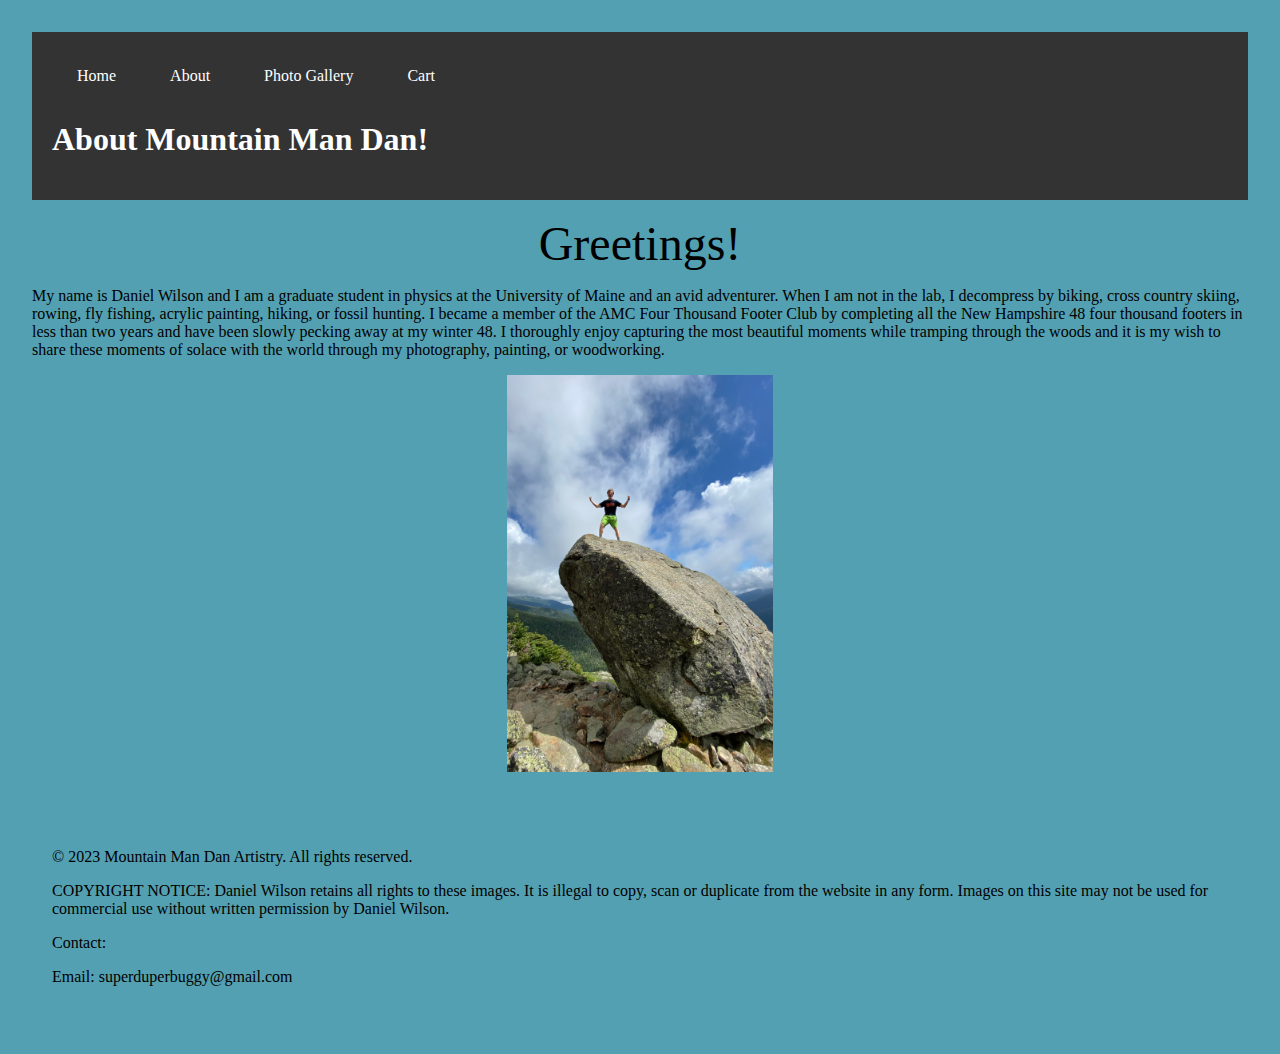
==== about.html @ c294919c "Add files via upload" ====
<!DOCTYPE html>

<html lang="en">
    <style>
        a:link, a:visited {
          color: white;
          padding: 15px 25px;
          text-align: center;
          text-decoration: none;
          display: inline-block;
        }
        
        a:hover, a:active {
          background-color: red;
        }
        
        body {margin: 2.5%; font-family:fantasy}
        
        header, main, footer {
          padding: 20px;
        }
        
        header {
          background-color: #333;
          color: #FFFFFF;
        }
        </style>
        
        <link rel="stylesheet" target="_blank" ref="noopener" href="mainpage.css">
        <meta name="viewport" content="width=device width, initial-scale=1">
        
        
        <header>
            <nav>
              <a href="./index.html">Home</a>
              <a href="./about.html">About</a>
              <a href="./images.html">Photo Gallery</a>
              <a href="./checkout.html">Cart</a>
            </nav>
              <h1>About Mountain Man Dan!
                <!-- <img src="Supporting Images/IMG_7976.JPG" title="Dan and Emily" width="150" height="150" padding:100px> -->
              </h1>
              
          </header>


<head>
    <meta charset="UTF-8">
    <link rel="stylesheet" target="_blank" ref="noopener" href="mainpage.css">
    <meta name="viewport" content="width=device width, initial-scale=1">


</head>

<body>
    <center>
    <p></p><font size="14">
        Greetings!
    </font>
    </center>
    <p>My name is Daniel Wilson and I am a graduate student in physics at the University of Maine and an avid adventurer.
        When I am not in the lab, I decompress by biking, cross country skiing, rowing, fly fishing, acrylic painting, hiking, or fossil hunting.
        I became a member of the AMC Four Thousand Footer Club by completing all the New Hampshire 48 four thousand footers in less than two years and have been slowly pecking away at my winter 48.
        I thoroughly enjoy capturing the most beautiful moments while tramping through the woods and it is my wish to share these moments of solace with the world through my photography, painting, or woodworking.
    </p>
    <center>
    <img id="midimage" src="Supporting Images/IMG_2544.jpeg" width="266" height="398">
    </center>
</body>


<footer>
  <br></br>
<p>&copy; 2023 Mountain Man Dan Artistry. All rights reserved.</p>
<p>COPYRIGHT NOTICE:
Daniel Wilson retains all rights to these images. It is illegal to copy, scan or duplicate from the website in any form.

Images on this site may not be used for commercial use without written permission by Daniel Wilson.</p>
<p>Contact: 
<p>Email: superduperbuggy@gmail.com</p></p>
</footer>
</html>
---- mainpage.css ----
/* p {background-color: darkolivegreen;} */
/* p @font-face {font-family: Merienda; src: url(https://fonts.googleapis.com/css?family=Merienda.com); font-style:normal;}
*header {font-family:Impact, Haettenschweiler, 'Arial Narrow Bold', sans-serif} */
p { font-family:fantasy}
body { background-color: rgb(84, 160, 179);}
/*body {background-image: }*/

#midimage {height: 17%;}
@media only screen and (max-height: 400px) {#midimage{height: 300px;}}
@media only screen and (max-height: 300px) {#midimage {max-height: 300px;height: 100%;}}

.column {float: left;width: 25%;padding: 10px;}
.column img {cursor: pointer;}
.row:after {
    content: "";
    display: table;clear: both;}

.container {position: relative; display: none;}
#imgtext {
    position: absolute;
    bottom: 15px;
    left: 15px;
    color: white;
    font-size: 20px;}
.closebtn {
    position: absolute;
    top: 10px;
    right: 15px;     
    color: white;
    font-size: 35px;
    cursor: pointer;}
---- mainpage.css ----
/* p {background-color: darkolivegreen;} */
/* p @font-face {font-family: Merienda; src: url(https://fonts.googleapis.com/css?family=Merienda.com); font-style:normal;}
*header {font-family:Impact, Haettenschweiler, 'Arial Narrow Bold', sans-serif} */
p { font-family:fantasy}
body { background-color: rgb(84, 160, 179);}
/*body {background-image: }*/

#midimage {height: 17%;}
@media only screen and (max-height: 400px) {#midimage{height: 300px;}}
@media only screen and (max-height: 300px) {#midimage {max-height: 300px;height: 100%;}}

.column {float: left;width: 25%;padding: 10px;}
.column img {cursor: pointer;}
.row:after {
    content: "";
    display: table;clear: both;}

.container {position: relative; display: none;}
#imgtext {
    position: absolute;
    bottom: 15px;
    left: 15px;
    color: white;
    font-size: 20px;}
.closebtn {
    position: absolute;
    top: 10px;
    right: 15px;     
    color: white;
    font-size: 35px;
    cursor: pointer;}
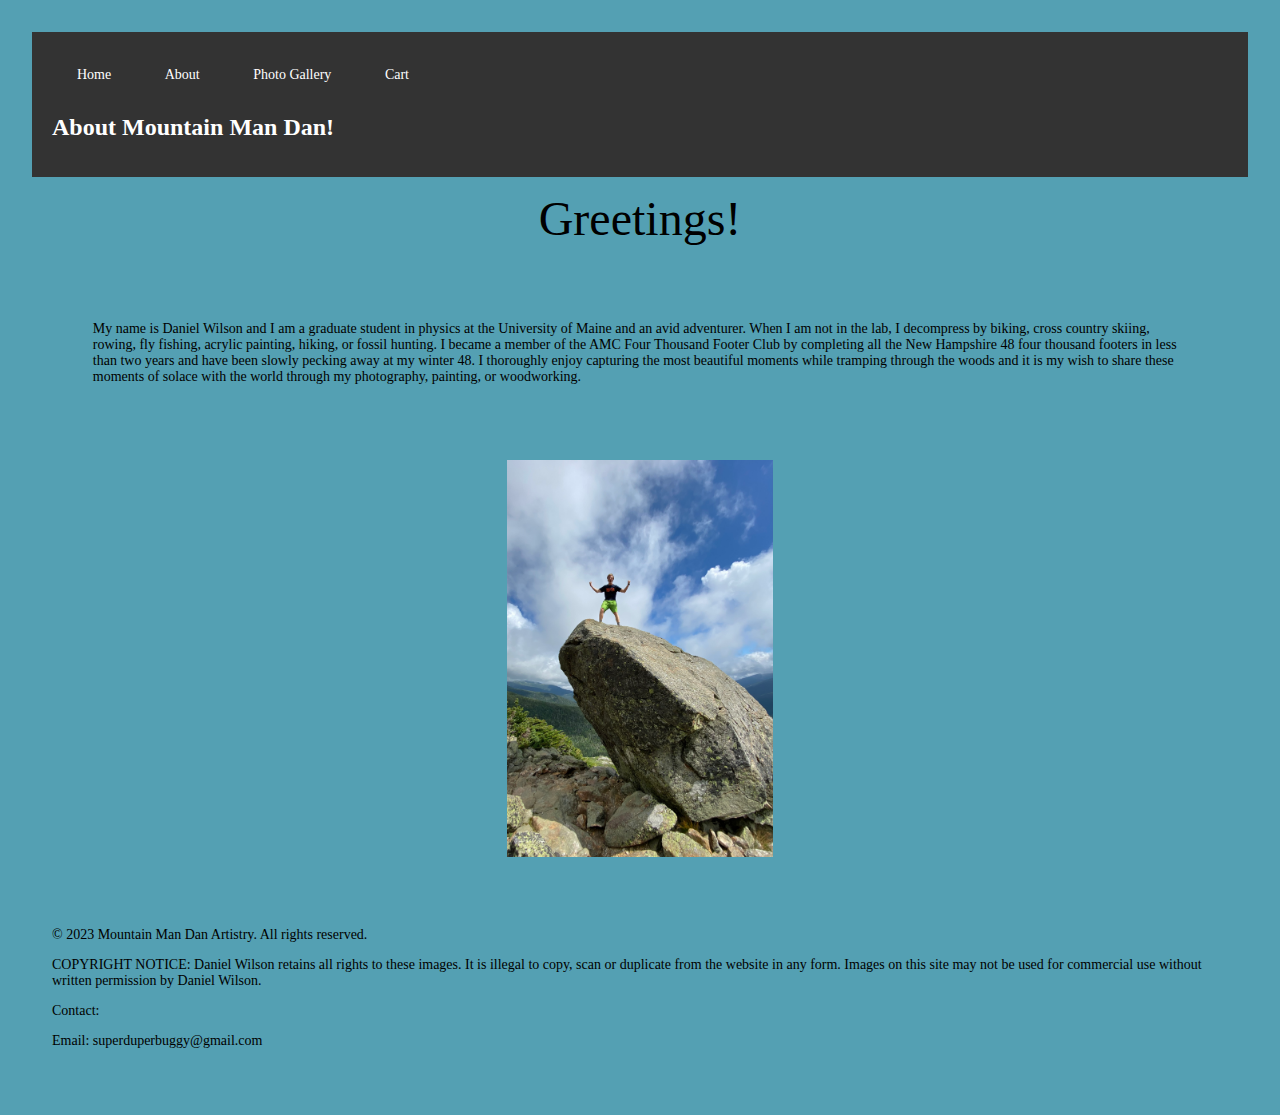
==== commit 3263b5db: "Add files via upload" ====
--- a/about.html
+++ b/about.html
@@ -1,36 +1,47 @@
 <!DOCTYPE html>
+<html lang="en">
+<head>
+  <style>
+    a:link, a:visited {
+      color: white;
+      padding: 15px 25px;
+      text-align: center;
+      text-decoration: none;
+      display: inline-block;
+      font-family: "papyrus", fantasy;
+    }
 
-<html lang="en">
-    <style>
-        a:link, a:visited {
-          color: white;
-          padding: 15px 25px;
-          text-align: center;
-          text-decoration: none;
-          display: inline-block;
-        }
-        
-        a:hover, a:active {
-          background-color: red;
-        }
-        
-        body {margin: 2.5%; font-family:fantasy}
-        
-        header, main, footer {
-          padding: 20px;
-        }
+    a:hover, a:active {
+      background-color: red;
+    }
+
+    body {
+      margin: 2.5%;
+      font-family: "papyrus", fantasy;
+      font-size: 14px;
+    }
+
+    header, main, footer {
+      padding: 20px;
+      font-family: "papyrus", fantasy;
+    }
+      /* Font sizing */
+      @media (min-width: 1380px) {body {font-size: 16px;} h1 {font-size:32px;}}
+      @media (max-width: 1380px) {body {font-size: 14px;} h1 {font-size:24px;}}
+      @media (max-width: 700px) {body {font-size: 12px;} h1 {font-size:18px;}}
+      @media (max-width: 300px) {body {font-size: 10px;} h1 {font-size:15px;}}
         
         header {
           background-color: #333;
           color: #FFFFFF;
         }
-        </style>
+  </style>
         
-        <link rel="stylesheet" target="_blank" ref="noopener" href="mainpage.css">
-        <meta name="viewport" content="width=device width, initial-scale=1">
+  <link rel="stylesheet" target="_blank" ref="noopener" href="mainpage.css">
+  <meta name="viewport" content="width=device width, initial-scale=1">
         
         
-        <header>
+  <header>
             <nav>
               <a href="./index.html">Home</a>
               <a href="./about.html">About</a>
@@ -41,7 +52,7 @@
                 <!-- <img src="Supporting Images/IMG_7976.JPG" title="Dan and Emily" width="150" height="150" padding:100px> -->
               </h1>
               
-          </header>
+  </header>
 
 
 <head>
@@ -58,7 +69,7 @@
         Greetings!
     </font>
     </center>
-    <p>My name is Daniel Wilson and I am a graduate student in physics at the University of Maine and an avid adventurer.
+    <p style="padding: 5%">My name is Daniel Wilson and I am a graduate student in physics at the University of Maine and an avid adventurer.
         When I am not in the lab, I decompress by biking, cross country skiing, rowing, fly fishing, acrylic painting, hiking, or fossil hunting.
         I became a member of the AMC Four Thousand Footer Club by completing all the New Hampshire 48 four thousand footers in less than two years and have been slowly pecking away at my winter 48.
         I thoroughly enjoy capturing the most beautiful moments while tramping through the woods and it is my wish to share these moments of solace with the world through my photography, painting, or woodworking.
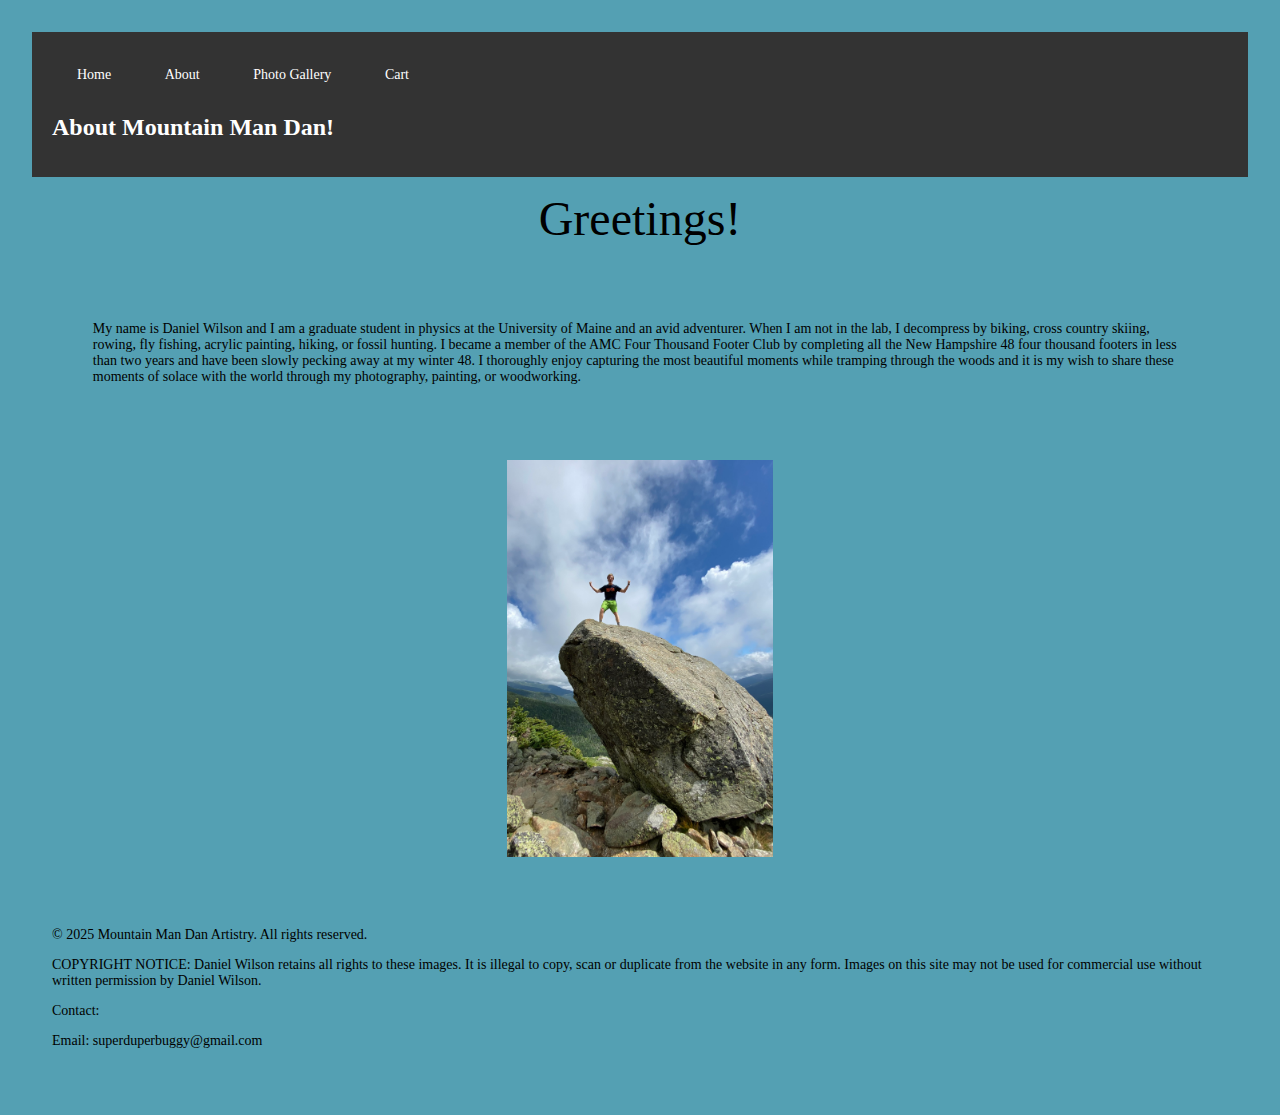
==== commit 71d88471: "Copyright Date Change" ====
--- a/about.html
+++ b/about.html
@@ -1,6 +1,10 @@
 <!DOCTYPE html>
 <html lang="en">
 <head>
+          
+  <link rel="stylesheet" target="_blank" ref="noopener" href="mainpage.css">
+  <meta name="viewport" content="width=device width, initial-scale=1">
+
   <style>
     a:link, a:visited {
       color: white;
@@ -8,7 +12,7 @@
       text-align: center;
       text-decoration: none;
       display: inline-block;
-      font-family: "papyrus", fantasy;
+      font-family: "papyrus";
     }
 
     a:hover, a:active {
@@ -17,13 +21,13 @@
 
     body {
       margin: 2.5%;
-      font-family: "papyrus", fantasy;
+      font-family: "papyrus";
       font-size: 14px;
     }
 
     header, main, footer {
       padding: 20px;
-      font-family: "papyrus", fantasy;
+      font-family: "papyrus",
     }
       /* Font sizing */
       @media (min-width: 1380px) {body {font-size: 16px;} h1 {font-size:32px;}}
@@ -36,9 +40,6 @@
           color: #FFFFFF;
         }
   </style>
-        
-  <link rel="stylesheet" target="_blank" ref="noopener" href="mainpage.css">
-  <meta name="viewport" content="width=device width, initial-scale=1">
         
         
   <header>
@@ -53,15 +54,6 @@
               </h1>
               
   </header>
-
-
-<head>
-    <meta charset="UTF-8">
-    <link rel="stylesheet" target="_blank" ref="noopener" href="mainpage.css">
-    <meta name="viewport" content="width=device width, initial-scale=1">
-
-
-</head>
 
 <body>
     <center>
@@ -82,7 +74,7 @@
 
 <footer>
   <br></br>
-<p>&copy; 2023 Mountain Man Dan Artistry. All rights reserved.</p>
+<p>&copy; 2025 Mountain Man Dan Artistry. All rights reserved.</p>
 <p>COPYRIGHT NOTICE:
 Daniel Wilson retains all rights to these images. It is illegal to copy, scan or duplicate from the website in any form.
 
@@ -90,4 +82,4 @@
 <p>Contact: 
 <p>Email: superduperbuggy@gmail.com</p></p>
 </footer>
-</html>+</html>
--- a/mainpage.css
+++ b/mainpage.css
@@ -1,7 +1,7 @@
 /* p {background-color: darkolivegreen;} */
 /* p @font-face {font-family: Merienda; src: url(https://fonts.googleapis.com/css?family=Merienda.com); font-style:normal;}
 *header {font-family:Impact, Haettenschweiler, 'Arial Narrow Bold', sans-serif} */
-p { font-family:fantasy}
+p { font-family:"papyrus"}
 body { background-color: rgb(84, 160, 179);}
 /*body {background-image: }*/
 
